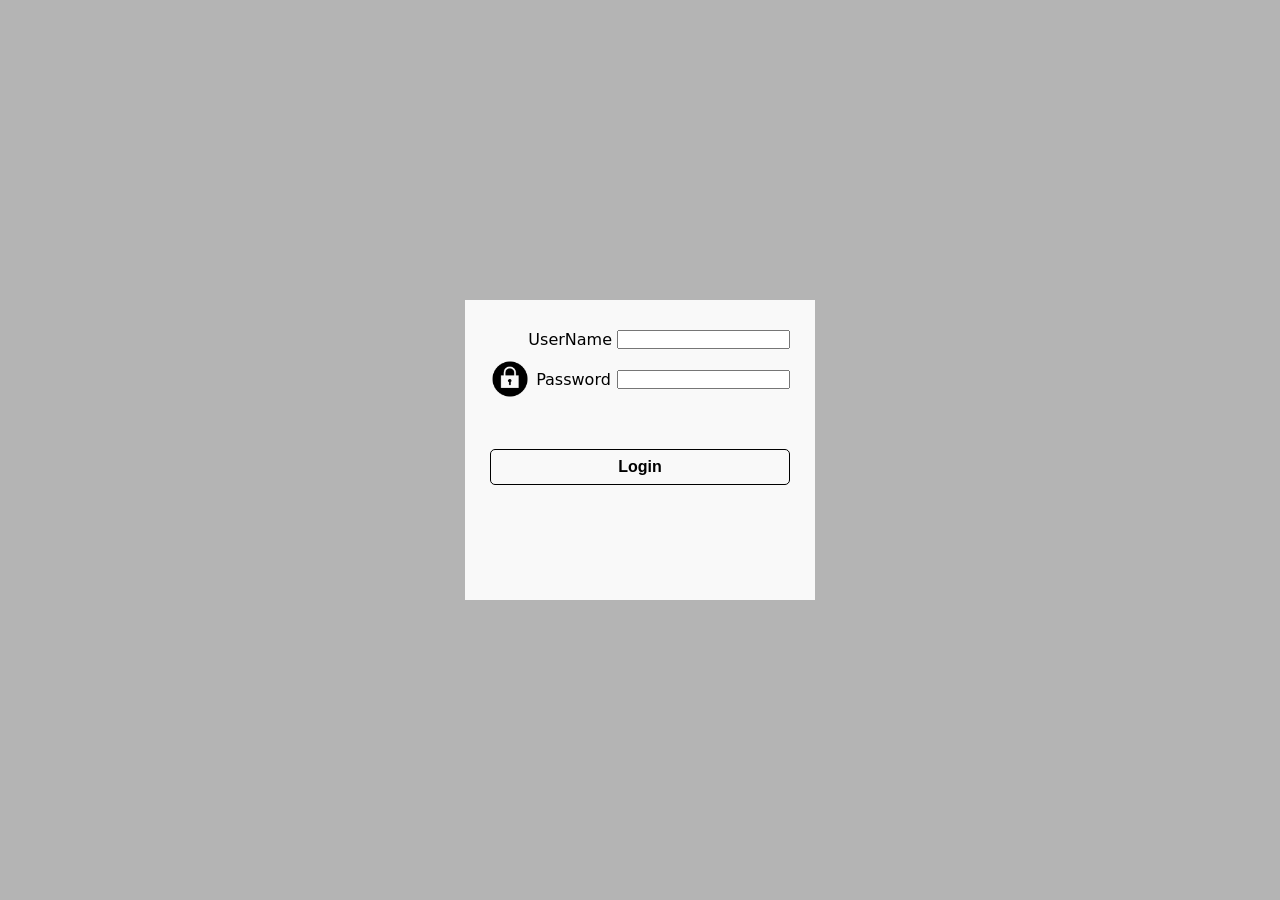
==== login.html @ 90c54b50 "Add files via upload" ====
<!DOCTYPE html>
<html lang="en">

<head>
    <meta charset="UTF-8">
    <meta name="viewport" content="width=device-width, initial-scale=1.0">
    <title>Document</title>
    <link rel="stylesheet" href="CSS/index.css" />
    <link rel="stylesheet" href="CSS/login.css" />
</head>

<body>
    <div class="login">
        <div class="username">
            <img src="imgs/1077114.png" alt="">
            <span>UserName</span>
            <input type="text" name="" id="username" required>
        </div>
        <div class="password">
            <img src="imgs/login-password-3.png" alt="">
            <span>Password</span>
            <input type="password" name="" id="password" required>
        </div>
        <div class="loginBtn">
            <button id="loginBtn">Login</button>
        </div>
        <p id="errorMessage" class="error-message"></p>
    </div>
    <script type="module" src="js/login.js"></script>
</body>

</html>
---- CSS/index.css ----
* {
    box-sizing: border-box;
    margin: 0;
    padding: 0;
}

:root {
    --green-color: green;
    --red-color: red;
    --text: #000000;
    --bg: #b4b4b4;
    --bg-light: #f9f9f9;
}

body {
    position: relative;
    font-family: system-ui, Avenir, Helvetica, Arial, sans-serif;
    font-synthesis: none;
    text-rendering: optimizeLegibility;
    -webkit-font-smoothing: antialiased;
    -moz-osx-font-smoothing: grayscale;
    height: 100vh;
    width: 100%;
    display: flex;
    flex-direction: column;
    justify-content: space-between;
    background-color: var(--bg);
    color: var(--text-light);
}

a {
    cursor: pointer;
    color: var(--primary-color);
}

p {
    margin: 0;
}

button {
    display: block;
    border: none;
    cursor: pointer;
    font-weight: bold;
    font-size: 16px;
    border-radius: 5px;
    color: var(--text);
    transition: var(--transition);
    background-color: transparent;
}

.hidden {
    display: none;
}

.error-message {
    color: var(--red-color);
}

.spinner {
    display: block;
    margin: 5px auto;
    width: 25px;
    height: 25px;
    border: 4px solid var(--bg);
    border-top-color: var(--primary-color);
    border-radius: 50%;
    animation: spin 1s linear infinite;
}

@keyframes spin {
    0% {
        transform: rotate(0deg);
    }

    100% {
        transform: rotate(360deg);
    }
}

#tableBox {
    position: absolute;
    left: 50%;
    top: 50%;
    transform: translate(-50%, -50%);
    max-width: 500px;
    width: 100%;
    height: 100%;
    overflow-y: auto;
    border: 1px solid var(--text);
    background-color: var(--bg-light);
    z-index: 1000;
    padding: 5px;
}

#tableBox .closeBtn {
    display: flex;
    justify-content: end;
}

#tableBox .closeBtn button {
    width: 25px;
    height: 25px;
    border-radius: 0;
    background-color: var(--bg-light);
    font-weight: bold;
    font-size: 20px;
    border: 1px solid var(--text);
    border-radius: 0;
}

#tableBox .table {
    display: flex;
    justify-content: center;
}

#tableBox .table {
    display: flex;
    flex-direction: column;
    align-items: center;
    font-weight: bold;
}

#tableBox .table.Processing {
    color: var(--red-color);
}

#tableBox .table.Processed {
    color: var(--green-color);
}

#tableBox .table img {
    width: 40px;
    height: 40px;
}

#tableBox .order {
    width: 100%;
    padding: 5px;
}

#tableBox .order .orderItems {

    display: flex;
    flex-direction: column;
    gap: 5px;
    border: 1px solid var(--text);
    padding: 5px;
}

#tableBox .order .orderItems .item {
    border: 1px solid var(--text);
    padding: 5px;
}

#tableBox .order .total {
    font-weight: bold;
    padding: 5px;
}

#tableBox .controls {
    margin-top: 20px;
    display: flex;
    justify-content: center;
    gap: 30px;
}

#tableBox .controls button {
    width: 40px;
    height: 40px;
    background-color: transparent;

}

#tableBox .controls button img {
    width: 40px;
    height: 40px;
}

#tableBox .totalAmount {
    font-weight: bold;
    margin-top: 50px;
}

section {
    position: relative;
    flex-grow: 1;
    margin: auto;
    display: flex;
    flex-direction: column;
    min-width: 350px;
    max-width: 500px;
    width: 100%;
    padding-left: 75px;
}

section .tables {
    position: absolute;
    display: flex;
    flex-direction: column;
    align-items: center;
    overflow-y: scroll;
    left: 0;
    width: 70px;
    height: 100%;
    gap: 5px;
    padding-top: 5px;
    padding-bottom: 5px;
    background-color: var(--bg-light);
}

.tables .table {
    position: relative;
    display: flex;
    flex-direction: column;
    justify-content: center;
    width: 50px;
    height: 60px;
    border: 1px solid var(--text);
}

.tables .table button {
    padding: 0;
    display: flex;
    flex-direction: column;
    align-items: center;
    width: 50px;
    height: 50px;
    background-color: transparent;
}

.tables .table.Processing {
    background-color: var(--red-color);
}

.tables .table.Processed {
    background-color: var(--green-color);
}

.tables .table button img {
    width: 40px;
    height: 40px;
}

section .order {
    width: 100%;
    padding: 5px;
    padding-top: 0px;
    background-color: var(--bg-light);
}

section .order .titel {
    font-weight: bold;
}

section .order .status {
    display: flex;
    justify-content: space-between;
    align-items: center;
}

section .order .status .details div {
    display: flex;
    justify-content: space-between;
    gap: 5px;
}

section .order .status button {
    background-color: transparent;
}

section .order .status button img {
    width: 50px;
    height: 50px;
}

section .order .items {
    width: 100%;
    height: 250px;
    padding: 5px;
    border: 1px solid var(--text);
    display: flex;
    flex-direction: column;
    align-items: center;
    overflow-y: scroll;
    gap: 5px;
}

section .order .item {
    width: 100%;
    border: 1px solid var(--text);
    padding: 5px;
}

section .order .item .info {
    display: flex;
    justify-content: space-between;
}

section .order .item .info .details {
    display: flex;
    gap: 10px;
}

section .order .item .info .controls {
    display: flex;
    gap: 5px;
}

section .order .item .info .controls button {
    width: 25px;
    height: 25px;
    background-color: transparent;
}

section .order .item .info .controls button img {
    width: 20px;
    height: 20px;
}

section .order .item .description input {
    width: 100%;
}

section .order .print {
    display: flex;
    justify-content: space-between;
    align-items: center;
    font-weight: bold;
}

section .order .print button img {
    width: 50px;
    height: 50px;
}

section .Categories {
    margin-top: 5px;
    padding: 5px;
    width: 100%;
    display: flex;
    flex-wrap: nowrap;
    gap: 5px;
    justify-content: space-between;
    background-color: var(--bg-light);
    overflow-x: scroll;
}

section .Categories button {
    background-color: var(--bg-light);
    min-width: 40px;
    min-height: 40px;
    border: 1px solid;
}

section .Categories button.active {
    background-color: var(--text);
    color: var(--bg-light);
}

section .products {
    flex-grow: 1;
    display: flex;
    flex-wrap: wrap;
    align-items: start;
    justify-content: start;
    gap: 5px;
    width: 100%;
    height: 300px;
    padding: 5px;
    background-color: var(--bg-light);
    overflow-y: scroll;
}

section .products .product {
    display: flex;
    flex-direction: column;
    align-items: center;
    border: 1px solid var(--text);
    width: 150px;
    gap: 5px;
    font-weight: bold;
    font-size: 20px;
}

section .products .product .name {
    width: 100%;
    text-align: center;
    white-space: normal;
    font-weight: normal;
    font-size: 20px;
}

section .products .product .controls {
    display: flex;
    justify-content: space-between;
    align-items: start;
    gap: 20px;
}

section .products .product .controls button img {
    width: 20px;
    height: 20px;
}

section .products .product .send img {
    width: 40px;
    height: 40px;
}

footer {
    margin: auto;
    margin-top: 5px;
    min-width: 350px;
    max-width: 500px;
    width: 100%;
    display: flex;
    justify-content: space-between;
    background-color: var(--bg-light);
    padding: 5px;
}

footer div a {
    display: flex;
    align-items: center;
    gap: 5px;
}

footer img {
    width: 25px;
}
---- CSS/login.css ----
.login {
    position: absolute;
    width: 350px;
    height: 300px;
    background-color: var(--bg-light);
    top: 50%;
    left: 50%;
    transform: translate(-50%, -50%);
    padding: 5px;
    display: flex;
    flex-direction: column;
    align-items: center;
    padding-top: 20px;
}

.username,
.password {
    width: 300px;
    display: flex;
    align-items: center;
    justify-content: space-between;
    gap: 5px;
    margin-top: 10px;
}

.loginBtn button {
    display: flex;
    align-items: center;
    justify-content: center;
    gap: 5px;
    width: 300px;
    padding: 8px;
    padding-left: 30px;
    padding-right: 30px;

    margin-top: 50px;
    border: 1px solid var(--text);
}

img {
    width: 40px;
}

p{
    width: 300px;
    margin-top: 20px;
    text-align: center;
}
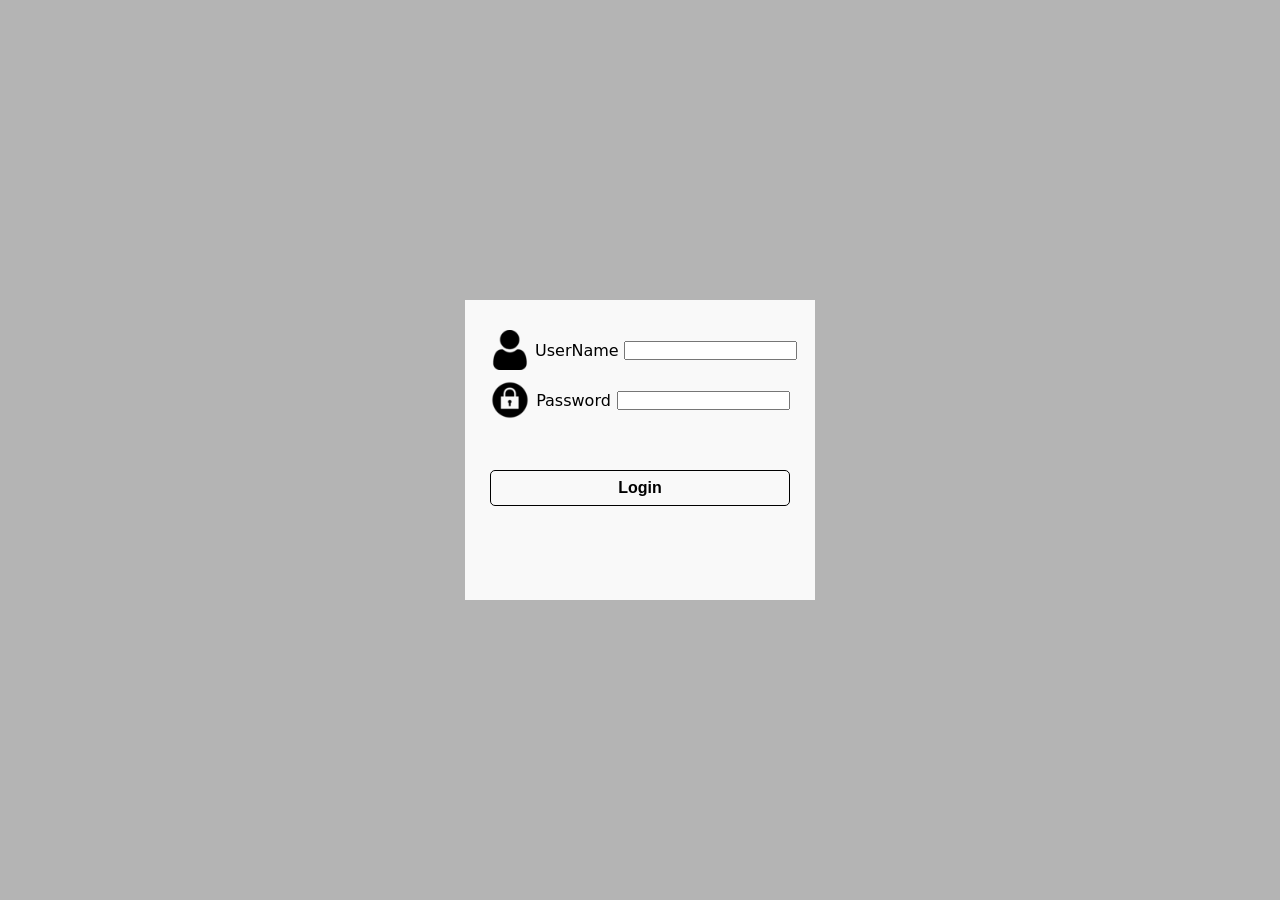
==== commit 6eb71ceb: "Updated" ====
--- a/login.html
+++ b/login.html
@@ -7,6 +7,8 @@
     <title>Document</title>
     <link rel="stylesheet" href="CSS/index.css" />
     <link rel="stylesheet" href="CSS/login.css" />
+    <link rel="icon" type="image/x-icon" href="imgs/favicon (1).ico">
+
 </head>
 
 <body>
@@ -26,7 +28,7 @@
         </div>
         <p id="errorMessage" class="error-message"></p>
     </div>
-    <script type="module" src="js/login.js"></script>
+    <script type="module" src="JS/login.js"></script>
 </body>
 
-</html>+</html>
--- a/CSS/index.css
+++ b/CSS/index.css
@@ -19,7 +19,7 @@
     text-rendering: optimizeLegibility;
     -webkit-font-smoothing: antialiased;
     -moz-osx-font-smoothing: grayscale;
-    height: 100vh;
+    height: 100dvh;
     width: 100%;
     display: flex;
     flex-direction: column;
@@ -49,23 +49,35 @@
     background-color: transparent;
 }
 
-.hidden {
-    display: none;
-}
 
 .error-message {
     color: var(--red-color);
 }
 
+.loading{
+    position: absolute;
+    display: flex;
+    flex-direction: column;
+    justify-content: center;
+    align-items: center;
+    width: 100%;
+    height: 100%;
+    background-color: var(--bg-light);
+    z-index: 10000;
+}
 .spinner {
     display: block;
     margin: 5px auto;
-    width: 25px;
-    height: 25px;
-    border: 4px solid var(--bg);
+    width: 35px;
+    height: 35px;
+    border: 5px solid var(--bg);
     border-top-color: var(--primary-color);
     border-radius: 50%;
     animation: spin 1s linear infinite;
+}
+
+.hidden {
+    display: none;
 }
 
 @keyframes spin {
@@ -182,6 +194,81 @@
     margin-top: 50px;
 }
 
+#extraOrderItemBox {
+    position: absolute;
+    left: 50%;
+    top: 50%;
+    transform: translate(-50%, -50%);
+    max-width: 500px;
+    width: 100%;
+    height: 100%;
+    overflow-y: auto;
+    border: 1px solid var(--text);
+    background-color: var(--bg-light);
+    z-index: 1000;
+    padding: 5px;
+}
+
+#extraOrderItemBox .closeBtn {
+    display: flex;
+    justify-content: end;
+}
+
+#extraOrderItemBox .closeBtn button {
+    width: 25px;
+    height: 25px;
+    border-radius: 0;
+    background-color: var(--bg-light);
+    font-weight: bold;
+    font-size: 20px;
+    border: 1px solid var(--text);
+    border-radius: 0;
+}
+
+#extraOrderItemBox .extraOrderItems {
+    width: 100%;
+    height: 400px;
+    padding: 5px;
+    border: 1px solid var(--text);
+    margin-top: 30px;
+    overflow-y: scroll;
+}
+
+#extraOrderItemBox .extraOrderItems .extraOrderItem {
+    display: inline-block;
+    border: 1px solid var(--text);
+    height: fit-content;
+    padding: 5px;
+    margin: 5px;
+}
+
+#extraOrderItemBox .item {
+    margin-top: 30px;
+    width: 100%;
+    border: 1px solid var(--text);
+    padding: 5px;
+
+}
+
+#extraOrderItemBox .item .info {
+    display: flex;
+    justify-content: space-between;
+}
+
+#extraOrderItemBox .item .info .details {
+    display: flex;
+    width: 100%;
+    justify-content: space-between;
+    align-items: center;
+}
+
+#extraOrderItemBox .item .description textarea {
+    margin-top: 10px;
+    width: 100%;
+    height: 100px;
+    font-size: 16px;
+}
+
 section {
     position: relative;
     flex-grow: 1;
@@ -192,6 +279,8 @@
     max-width: 500px;
     width: 100%;
     padding-left: 75px;
+    flex: 1;
+    min-height: 0;
 }
 
 section .tables {
@@ -335,6 +424,7 @@
 }
 
 section .Categories {
+    flex-shrink: 0;
     margin-top: 5px;
     padding: 5px;
     width: 100%;
@@ -360,16 +450,16 @@
 
 section .products {
     flex-grow: 1;
+    min-height: 0;
+    overflow-y: scroll;
     display: flex;
     flex-wrap: wrap;
     align-items: start;
     justify-content: start;
     gap: 5px;
     width: 100%;
-    height: 300px;
-    padding: 5px;
-    background-color: var(--bg-light);
-    overflow-y: scroll;
+    padding: 5px;
+    background-color: var(--bg-light);
 }
 
 section .products .product {
